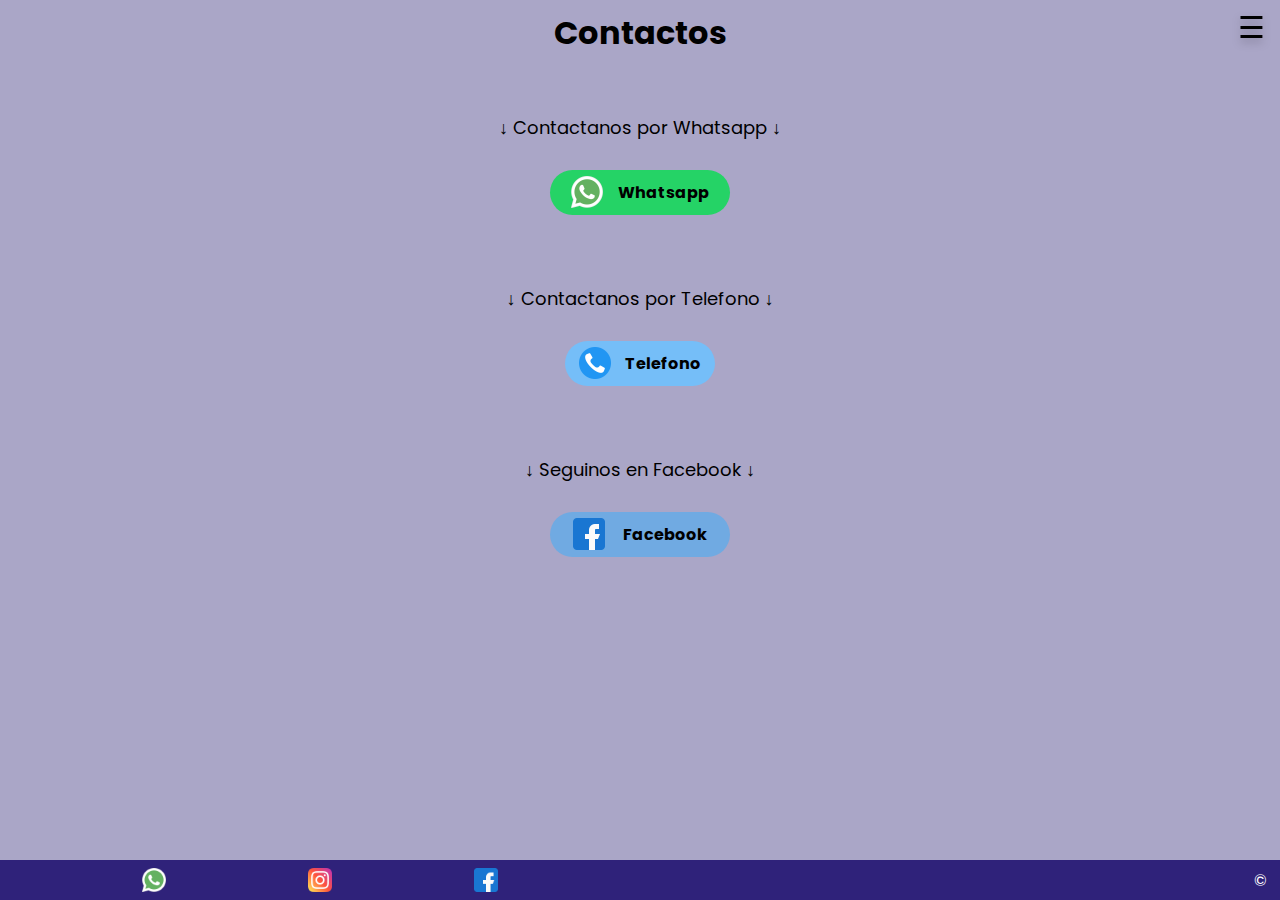
==== contacto.html @ 2feb18bb "beta v1.0.0" ====
<!DOCTYPE html>
<html lang="es">
<head>
    <meta charset="UTF-8">
    <meta http-equiv="X-UA-Compatible" content="IE=edge">
    <meta name="viewport" content="width=device-width, initial-scale=1.0">
    <title>Emi Eventos</title>
    <link href="https://fonts.googleapis.com/css2?family=Poppins:wght@300&display=swap" rel="stylesheet">
    <link rel="stylesheet" href="elcss.css">
</head>
<body>
    <header id="cabecera">
        <span id="botonnav" class="botonNav" onclick="openNav()">&#9776;</span>
    </header>

    <div id="mySidenav" class="sidenav">
        <div class="MenuX">
            <a  href="javascript:void(0)" class="closebtn" onclick="closeNav()">&times;</a>
        </div>
        
        <div class="opcionesMenu">
            <a href="index.html"><img src="Imagenes/hogarblanco.png" alt="Imghome" style="width: 20px;height:20px;"> Inicio</a>
        </div>
        <div class="opcionesMenu">
            <a href="servicios.html"> <img src="Imagenes/wedding-arch.png" alt="ImgServ" style="width: 20px;height:20px;"> Servicios</a>
        </div>
        <!--<div class="opcionesMenu">
            <a href="#" > <img src="Imagenes/contactos.png" alt="ImgCoTrab" style="width: 20px;height:20px;"> Como <br>  Trabajamos</a>
        </div>-->
        <div class="opcionesMenu">
            <a href="galeria.html"> <img src="Imagenes/galeriablanca.png" alt="ImgGal" style="width: 20px;height:20px;"> Galeria</a>
        </div>
        <div class="opcionesMenu">
            <a href="contacto.html" style="color: #D6AD60;"> <img src="Imagenes/contactoblanco.png" alt="ImgCont" style="width: 20px;height:20px;"> Contacto</a>
        </div>
    </div>

    <div class="centrar">
        <h1 id="inicioPagina" class="h1G">Contactos</h1>
        <p class="cp1">&#8595 Contactanos por Whatsapp &#8595</p>
        <div class="boton">
            <button id="WP" type="button" onclick="location.href='https://wa.me/+541137892222/?text=probando%20como%20funciona'"><img src="Imagenes/whatsapp512px.png" alt="Whatsapp" style="width: 32px;height:32px;"> <strong>Whatsapp</strong></button>
        </div>
        <!--<p class="cp1">&#8595 Contactanos por Email &#8595</p>
        <p>Email: <strong>ponerEmail</strong><br>Asunto: <strong>asunto</strong></p>-->
        <!--<div class="botonWP">
            <a href="https://mail.google.com/mail/u/0/#inbox?compose=GTvVlcSKjfvLXlvFzlzNstJdbclnLMJSKklHsnBsgcsjHLkxkcpjDKGNnZVNJgnGjzBdDBtjFnmpq"><img src="Imagenes/whatsapp512px.png" alt="Whatsapp" style="width: 32px;height:32px;"> <strong>Whatsapp</strong></a>
        </div>-->
        <p class="cp1">&#8595 Contactanos por Telefono &#8595</p>
        <div class="boton">
            <a id="Tel" href="tel:4797-9878"><img src="Imagenes/llamada.png" alt="Telefono" style="width: 32px;height:32px;"> <strong>Telefono</strong></a>
        </div>
        <p class="cp1">&#8595 Seguinos en Facebook &#8595</p>
        <div class="boton">
            <button id="FB" type="button" onclick="location.href='https://www.facebook.com/emiieventos'"><img src="Imagenes/facebook512px.png" alt="Facebook" style="width: 32px;height:32px;"> <strong>Facebook</strong></button>
        </div>

    </div>
    
    <script>
        function openNav() {
          document.getElementById("mySidenav").style.width = "255px";
          document.getElementById("botonnav").style.display = "none";
        }
        
        function closeNav() {
          document.getElementById("mySidenav").style.width = "0";
          document.getElementById("botonnav").style.display = "flex";
        }
    </script>

    <footer>
        <div class="IconosFooter">
            <a href="https://wa.me/+541137892222/?text=probando%20como%20funciona"><img src="Imagenes/whatsapp512px.png" alt="Whatsapp" style="width: 24px;"></a>
            <a href="#"><img src="Imagenes/instagram512px.png" alt="Instagram" style="width: 24px;"></a>
            <a href="https://www.facebook.com/emiieventos"><img src="Imagenes/facebook512px.png" alt="Facebook" style="width: 24px;"></a>
        </div>
        <div class="CopyFooter">
            <a href="copyright.html">&copy;</a>
        </div>
        
    </footer>
</body>

</html>
---- elcss.css ----
html{
  scroll-behavior: smooth;
}

body{
  position: relative;
  min-height: 100vh;
  padding-bottom: 2em;
  margin: 0;
  background-color: #aaa6c7;
  font-family: 'Poppins', sans-serif;
}

header{
  position: fixed;
  top: 0;
  right: 0;
  height: 3.5em;
  /*background-color: #6785B1;*/
  display: flex;
  justify-content: flex-start;
  align-items: center;
  overflow:visible;
  filter: drop-shadow(0px 4px 4px rgba(0, 0, 0, 0.25));
  z-index: 1;
}

.centrar{
  width: 100%;
  display: flex;
  flex-direction: column;
  align-items: center;
    
}

footer {
  display: flex;
  flex-direction: row;
  justify-content:space-around;
  align-items: center;
  background-color: #2f227a;
  position: absolute;
  bottom: 0;
  left: 0;
  width: 100%;
  height: 40px;
  justify-content: flex-start;
}

.IconosFooter{
  width: 50%;
  height: 100%;
  display: flex;
  flex-direction: row;
  justify-content: space-evenly;
  align-items: center;
}

.IconosFooter a{
  height: 24px;
  cursor:pointer;
}

.CopyFooter{
  
  width: 50%;
  height: 100%;
  display: flex;
  flex-direction: row-reverse;
  align-items: center;
  
}

.CopyFooter a{
  margin-right: 0.8em;
  text-decoration: none;
  cursor:pointer;
  color: white;
}



.botonNav{
  font-size:30px;
  cursor:pointer;
  margin-right: 0.5em;
}

.botonNav:hover{
  color: white;
  background-color: #2f227a;
  opacity: 0.85;
  border-radius: 20px;
}

.sidenav {
  height: 100%;
  width: 0;
  position: fixed;
  z-index: 1;
  top: 0;
  right: 0;
  background-color: #111;
  opacity: 0.95;
  overflow-x: hidden;
  transition: 0.5s;
  padding-top: 5px;
  display: flex;
  flex-direction: column;

}

.MenuX{
  width: 100%;
  height: 50px;
  display: flex;
  justify-content: flex-end;
  transition: 0.3s;
  margin-bottom: 0.5em;
  
}

.MenuX a{
  text-decoration: none;
  font-size: 25px;
  color: white;
}

.MenuX a:hover{
  background-color: #2f227a;
  border-radius: 20px;
}

.opcionesMenu{
  margin-bottom: 1em;
  width: fit-content;
  margin-left: 30px;
  transition: 0.3s;
}


.opcionesMenu a{
  text-decoration: none;
  font-size: 25px;
  color: white;
  padding: 7px 10px 7px 10px;
  text-size-adjust: none;
}

.opcionesMenu:hover{
  background-color: #2f227a;
  border-radius: 20px;
}
  
.sidenav .closebtn {
  position: absolute;
  top: 0;
  right: 25px;
  font-size: 36px;
  margin-left: 50px;
}



.Nombre{
  /*background-color: rgb(0, 156, 177);*/
    
  font-family: 'Dancing Script', cursive;
  font-size: 40px;
  width: 100%;
  display: flex;
  justify-content: center;
  margin-bottom: 0.5em;   
    
}

.Nombre img{
  width: 50%;
  margin-top: 0.3em;
}

.serviciosIndex{
  width: 100%;
  display: flex;
  flex-direction: column;
  justify-content: center;
  align-items: center;
}

.serviciosIndex h2{
  margin-top: 0;
  margin-bottom: 0.75em;
}

.serviciosIndex p{
  margin-top: 0;
  margin-bottom: 2em;
}

.botonSI{
  width: 100%;
  height: 50px;
  display: flex;
  justify-content: center;
  align-items: center;
  margin-bottom: 1.85em;
}

.botonSI button{
  display: flex;
  flex-direction: row;
  align-items: center;
  justify-content: space-evenly;
  width: 100px;
  background-color: rgba(173, 70, 204, 0.774);
  height: 45px;
  border-radius: 50px;
  border: none;
  font-family: 'Poppins', sans-serif;
  color: black;
  font-size:medium;
}

.botonSI button:hover{
  background-color: #2f227a;
  color: white;
}

* {box-sizing:border-box}

/* Slideshow container */
.slideshow-container {
  max-width: 1000px;
  position: relative;
  margin: auto;
}

.text {
  color: #f2f2f2;
  font-size: 15px;
  padding: 8px 12px;
  position: absolute;
  bottom: 8px;
  width: 100%;
  text-align: center;
  
}


/* Hide the images by default */
.mySlides {
  display: none;
}

/* Next & previous buttons */
.prev, .next {
  cursor: pointer;
  position: absolute;
  top: 50%;
  width: auto;
  margin-top: -22px;
  padding: 16px;
  color: white;
  font-weight: bold;
  font-size: 18px;
  transition: 0.6s ease;
  border-radius: 0 50px 50px 0;
  user-select: none;
}

/* Position the "next button" to the right */
.next {
  right: 0;
  border-radius: 50px 0 0 50px;
}

/* On hover, add a black background color with a little bit see-through */
.prev:hover, .next:hover {
  background-color: rgba(0,0,0,0.8);
}

.texto{
  width: 100%;
  margin-top: 1.5em;
  margin-bottom: 0.5em;
  display: flex;
  flex-direction: column;
  align-items: center;
 
}

.botonCI{
  width: 100%;
  height: 50px;
  display: flex;
  justify-content: center;
  align-items: center;
  margin-bottom: 2em;
}

.botonCI button{
  display: flex;
  flex-direction: row;
  align-items: center;
  justify-content: space-evenly;
  width: 150px;
  background-color: rgba(173, 70, 204, 0.774);
  height: 45px;
  border-radius: 50px;
  border: none;
  font-family: 'Poppins', sans-serif;
  color: black;
  font-size:medium;
}

.botonCI button:hover{
  background-color: #2f227a;
  color: white;
}

.h1G{
  margin-top: 0.28em;
}

.divGaleria{
  width: 100%;
  display: flex;
  flex-direction: column;
  align-items: center;
  justify-content: center;
  margin-bottom: 1em;
}

.divGaleria img{
  width: 95%;
  height: auto;
}

.botonHaciaIP{
  position: fixed;
  right: 0;
  bottom: 0;
  z-index: 1;
  cursor: pointer;

}

.boton{
  width: 100%;
  height: 50px;
  display: flex;
  justify-content: center;
  align-items: center;
  margin-bottom: 2em;
  margin-top: 0.5em;
}

.boton button{
  display: flex;
  flex-direction: row;
  align-items: center;
  justify-content: space-evenly;
  height: 45px;
  border-radius: 50px;
  border: none;
  font-family: 'Poppins', sans-serif;
  color: black;
  font-size:medium;
}

#WP{
  width: 180px;
  background-color: #25D366;
}

#WP:hover{
  background-color: #075E54;
  color: white;
}

.cp1{
  font-size: large;
  margin-top: 2em;
}

.boton a{
  display: flex;
  flex-direction: row;
  align-items: center;
  justify-content: space-evenly;
  width: 150px;
  background-color: #75bef8;
  height: 45px;
  border-radius: 50px;
  border: none;
  font-family: 'Poppins', sans-serif;
  color: black;
  font-size:medium;
  text-decoration: none;
}

#Tel:hover{
  background-color: #2196f3;
  color: white;
}

#FB{
  width: 180px;
  background-color: #70AAE2;
}

#FB:hover{
  background-color: #1C74D4;
  color: white;
}

.dropbtn {
  background-color: #3498DB;
  color: white;
  width: 110px;
  height: 30px;
  font-size: 16px;
  border: none;
  cursor: pointer;
  border-radius: 50px;
}

.dropbtn:hover, .dropbtn:focus {
  background-color: #2980B9;
}

.dropdown {
  position: relative;
  display: inline-block;
}

.dropdown-content {
  display: none;
  position: absolute;
  background-color: #f1f1f1;
  min-width: 110px;
  overflow: auto;
  box-shadow: 0px 8px 16px 0px rgba(0,0,0,0.2);
  z-index: 1;
  border-radius: 20px;
}

.dropdown-content button {
  color: black;
  font-family: 'Poppins', sans-serif;
  padding: 12px 16px;
  border: none;
  display: block;
  width: 100%;
  text-align: left;
  font-size:small;
}

.dropdown-content a {
  color: black;
  padding: 12px 16px;
  text-decoration: none;
  display: block;
}
.dropdown button:hover {background-color: #ddd;}

.show {display: block;}

.d1S{
  display: flex;
  flex-direction: column;
  align-items: center;
  justify-content: center;
  margin-bottom: 2.5em;
}

.d1S h2{
  margin-top: 1em;
  margin-bottom: 0.1em;
}

.img1S{
  width: 100%;
  height: auto;      
}

@media screen and (max-height: 450px) {
    .sidenav {padding-top: 15px;}
    .sidenav a {font-size: 18px;}
}





/*@media (min-width: 1022px) {   

    nav{
        font-size: 16px;
        width: 65%;
        height: 60px;
        display: flex;
        justify-content: space-evenly;
        align-items: center;
        margin-right: 1em ;
    }

    nav a{
        text-decoration: none;
        padding: 8px;
        border-radius: 8px;
    }

    nav a:hover{
        background-color: #008CBA;
        color: white;
    }
}*/
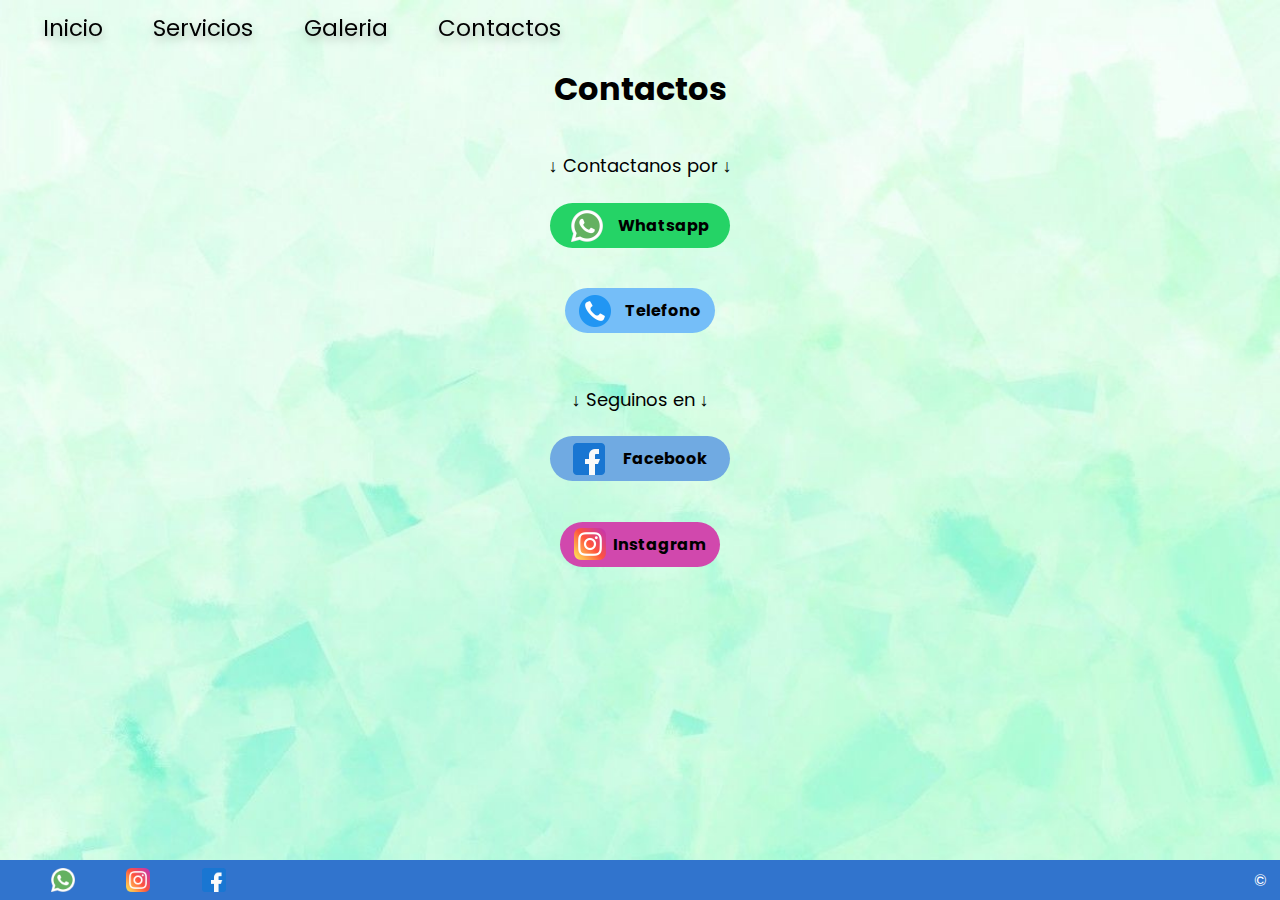
==== commit 0e02218c: "beta 2.0.0" ====
--- a/contacto.html
+++ b/contacto.html
@@ -5,6 +5,7 @@
     <meta http-equiv="X-UA-Compatible" content="IE=edge">
     <meta name="viewport" content="width=device-width, initial-scale=1.0">
     <title>Emi Eventos</title>
+    <script src="ajuste.js"></script>
     <link href="https://fonts.googleapis.com/css2?family=Poppins:wght@300&display=swap" rel="stylesheet">
     <link rel="stylesheet" href="elcss.css">
 </head>
@@ -31,30 +32,37 @@
             <a href="galeria.html"> <img src="Imagenes/galeriablanca.png" alt="ImgGal" style="width: 20px;height:20px;"> Galeria</a>
         </div>
         <div class="opcionesMenu">
-            <a href="contacto.html" style="color: #D6AD60;"> <img src="Imagenes/contactoblanco.png" alt="ImgCont" style="width: 20px;height:20px;"> Contacto</a>
+            <a href="contacto.html" style="color: #d1a44e;"> <img src="Imagenes/contactodorado.png" alt="ImgCont" style="width: 20px;height:20px;"> Contacto</a>
         </div>
     </div>
 
     <div class="centrar">
         <h1 id="inicioPagina" class="h1G">Contactos</h1>
-        <p class="cp1">&#8595 Contactanos por Whatsapp &#8595</p>
+        <p class="cp1">&#8595 Contactanos por &#8595</p>
         <div class="boton">
             <button id="WP" type="button" onclick="location.href='https://wa.me/+541137892222/?text=probando%20como%20funciona'"><img src="Imagenes/whatsapp512px.png" alt="Whatsapp" style="width: 32px;height:32px;"> <strong>Whatsapp</strong></button>
+        </div>
+        <div class="boton">
+            <a id="Tel" href="tel:4797-9878"><img src="Imagenes/llamada.png" alt="Telefono" style="width: 32px;height:32px;"> <strong>Telefono</strong></a>
         </div>
         <!--<p class="cp1">&#8595 Contactanos por Email &#8595</p>
         <p>Email: <strong>ponerEmail</strong><br>Asunto: <strong>asunto</strong></p>-->
         <!--<div class="botonWP">
             <a href="https://mail.google.com/mail/u/0/#inbox?compose=GTvVlcSKjfvLXlvFzlzNstJdbclnLMJSKklHsnBsgcsjHLkxkcpjDKGNnZVNJgnGjzBdDBtjFnmpq"><img src="Imagenes/whatsapp512px.png" alt="Whatsapp" style="width: 32px;height:32px;"> <strong>Whatsapp</strong></a>
         </div>-->
-        <p class="cp1">&#8595 Contactanos por Telefono &#8595</p>
-        <div class="boton">
-            <a id="Tel" href="tel:4797-9878"><img src="Imagenes/llamada.png" alt="Telefono" style="width: 32px;height:32px;"> <strong>Telefono</strong></a>
-        </div>
-        <p class="cp1">&#8595 Seguinos en Facebook &#8595</p>
+        <p class="cp1">&#8595 Seguinos en  &#8595</p>
         <div class="boton">
             <button id="FB" type="button" onclick="location.href='https://www.facebook.com/emiieventos'"><img src="Imagenes/facebook512px.png" alt="Facebook" style="width: 32px;height:32px;"> <strong>Facebook</strong></button>
         </div>
-
+        <div class="boton">
+            <button id="IG" type="button" onclick="location.href='https://www.facebook.com/emiieventos'"><img src="Imagenes/instagram512px.png" alt="Instagram" style="width: 32px;height:32px;"> <strong>Instagram</strong></button>
+        </div>
+        <!--<p class="cp1">&#8595 Seguinos en Instagram &#8595</p>-->
+        
+        <!--<p class="cp1">&#8595 Contactanos por Telefono &#8595</p>-->
+        
+    
+        
     </div>
     
     <script>
@@ -67,6 +75,35 @@
           document.getElementById("mySidenav").style.width = "0";
           document.getElementById("botonnav").style.display = "flex";
         }
+    </script>
+
+    
+    <script>
+        let anchoVP = window.innerWidth;
+        if(anchoVP >= 1022){
+                creadorNAV();
+        }
+    </script>
+
+    <script>
+        
+        window.addEventListener("resize", function(){
+            let anchoVP = window.innerWidth; 
+            if(anchoVP >= 1022){
+                if(document.getElementById("navbar") != null){
+                    reactivarMenu();
+                }
+                else{
+                    creadorNAV();
+                }
+                
+            }
+            if(anchoVP < 1022){
+                reactivarDes();
+            }
+        })
+            
+
     </script>
 
     <footer>
--- a/elcss.css
+++ b/elcss.css
@@ -7,7 +7,10 @@
   min-height: 100vh;
   padding-bottom: 2em;
   margin: 0;
-  background-color: #aaa6c7;
+  background-image: url("Imagenes/FondoTurquesa.jpeg");
+  background-size: cover;
+  background-attachment: fixed;
+  /*background-color: #aaa6c7;*/
   font-family: 'Poppins', sans-serif;
 }
 
@@ -38,7 +41,7 @@
   flex-direction: row;
   justify-content:space-around;
   align-items: center;
-  background-color: #2f227a;
+  background-color: #3174cd;
   position: absolute;
   bottom: 0;
   left: 0;
@@ -88,7 +91,7 @@
 
 .botonNav:hover{
   color: white;
-  background-color: #2f227a;
+  background-color: #2f227c;
   opacity: 0.85;
   border-radius: 20px;
 }
@@ -127,7 +130,7 @@
 }
 
 .MenuX a:hover{
-  background-color: #2f227a;
+  background-color: #2f227c;
   border-radius: 20px;
 }
 
@@ -148,7 +151,7 @@
 }
 
 .opcionesMenu:hover{
-  background-color: #2f227a;
+  background-color: #2f227c;
   border-radius: 20px;
 }
   
@@ -170,7 +173,8 @@
   width: 100%;
   display: flex;
   justify-content: center;
-  margin-bottom: 0.5em;   
+  margin-bottom: 0.5em;
+  max-width: 720px;   
     
 }
 
@@ -212,17 +216,18 @@
   align-items: center;
   justify-content: space-evenly;
   width: 100px;
-  background-color: rgba(173, 70, 204, 0.774);
+  background-color:#3a90fd;
   height: 45px;
   border-radius: 50px;
   border: none;
   font-family: 'Poppins', sans-serif;
   color: black;
   font-size:medium;
+  cursor:pointer;
 }
 
 .botonSI button:hover{
-  background-color: #2f227a;
+  background-color: #2f227c;
   color: white;
 }
 
@@ -304,7 +309,7 @@
   align-items: center;
   justify-content: space-evenly;
   width: 150px;
-  background-color: rgba(173, 70, 204, 0.774);
+  background-color: #3a90fd;
   height: 45px;
   border-radius: 50px;
   border: none;
@@ -314,7 +319,7 @@
 }
 
 .botonCI button:hover{
-  background-color: #2f227a;
+  background-color: #2f227c;
   color: white;
 }
 
@@ -352,7 +357,7 @@
   justify-content: center;
   align-items: center;
   margin-bottom: 2em;
-  margin-top: 0.5em;
+  margin-top: 0.2em;
 }
 
 .boton button{
@@ -380,7 +385,7 @@
 
 .cp1{
   font-size: large;
-  margin-top: 2em;
+  margin-top: 1em;
 }
 
 .boton a{
@@ -414,6 +419,16 @@
   color: white;
 }
 
+#IG{
+  width: 160px;
+  background-color: #d148ad;
+}
+
+#IG:hover{
+  background-color: #e54673;
+  color: white;
+}
+
 .dropbtn {
   background-color: #3498DB;
   color: white;
@@ -481,7 +496,8 @@
 
 .img1S{
   width: 100%;
-  height: auto;      
+  height: auto;
+        
 }
 
 @media screen and (max-height: 450px) {
@@ -493,26 +509,90 @@
 
 
 
-/*@media (min-width: 1022px) {   
-
-    nav{
-        font-size: 16px;
-        width: 65%;
-        height: 60px;
-        display: flex;
-        justify-content: space-evenly;
-        align-items: center;
-        margin-right: 1em ;
-    }
-
-    nav a{
-        text-decoration: none;
-        padding: 8px;
-        border-radius: 8px;
-    }
-
-    nav a:hover{
-        background-color: #008CBA;
-        color: white;
-    }
-}*/+@media (min-width: 760px) {   
+
+  .botonNav{
+    font-size: 38px;
+    margin-top: 0.3em;
+    margin-right: 0.55em;
+  }
+
+  .MenuX a{
+    font-size: 35px;
+  }
+
+  .opcionesMenu a{
+    font-size: 35px;
+  }
+
+  .sidenav .closebtn{
+    font-size: 40px;
+  }
+
+  .IconosFooter{
+    justify-content: flex-start;
+  }
+
+  .IconosFooter a{
+    margin-left: 3.2em;
+  }
+
+  .img1S{
+    max-width: 700px;
+    max-height: 700px;
+  }
+
+  .slideshow-container{
+    max-width: 800px;
+  }
+
+  .divGaleria{
+    margin-top: 1.5em;
+    margin-bottom: 1.5em;
+  }
+
+  .divGaleria img{
+    max-width: 700px;
+  }
+
+}
+
+
+
+
+@media (min-width: 1022px){
+
+  header{
+    width: 100%;
+    position:static;
+  }
+
+  nav{
+    font-size: 23px;
+    height: 60px;
+    display: flex;
+    justify-content: flex-start;
+    align-items: center;
+    width: 100%;
+  }
+
+  nav a{
+    text-decoration: none;
+    padding: 8px;
+    margin-left: 1.5em;
+    color: rgb(0, 0, 0);
+  }
+
+  nav a:hover{
+    background-color: #2f227c;
+    opacity: 0.85;
+    border-radius: 20px;
+    color: white;
+  }
+
+
+  .imgIni{
+    margin-right: 0.25em;
+  }
+}
+    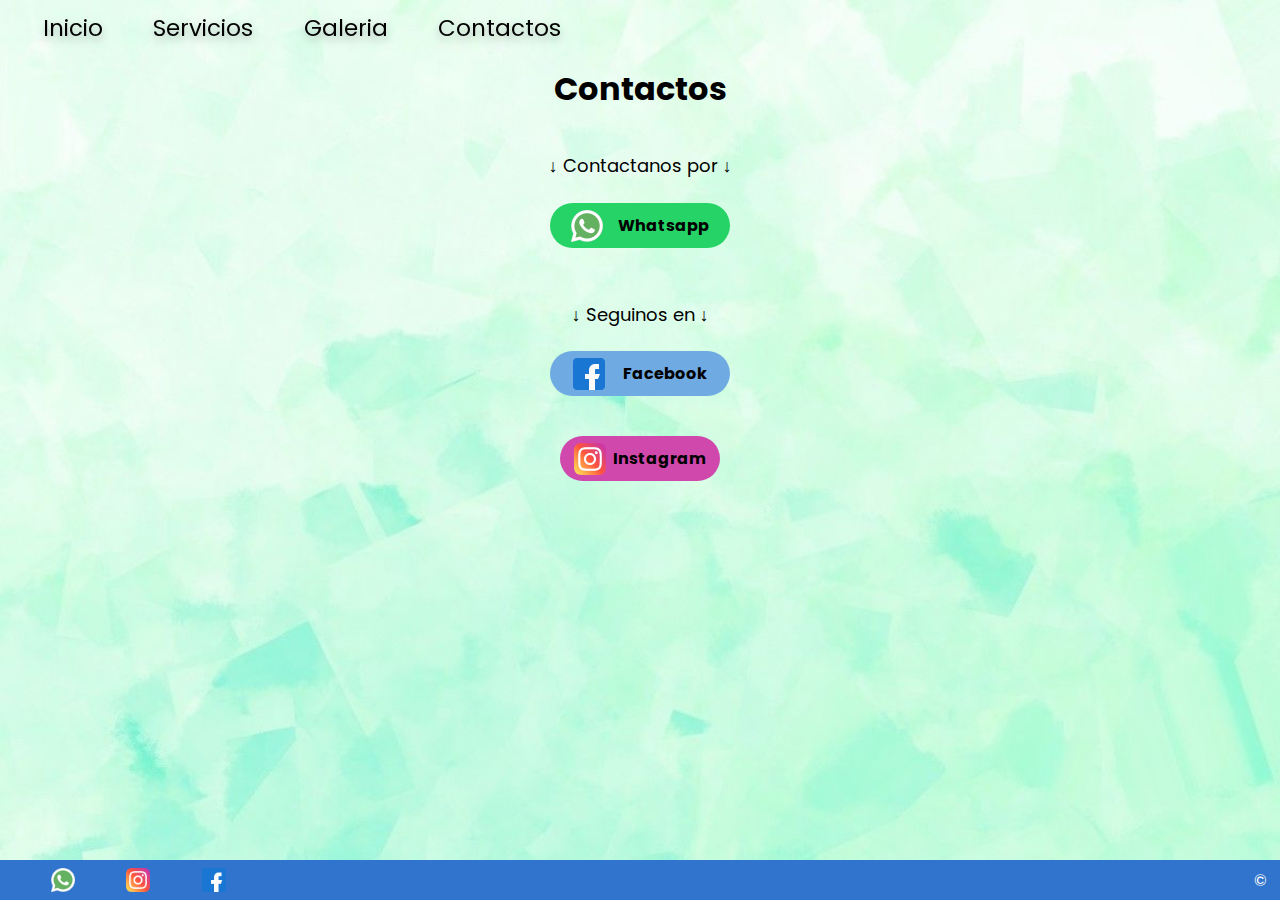
==== commit f66ac14b: "Pre-release 1.0.1" ====
--- a/contacto.html
+++ b/contacto.html
@@ -40,11 +40,11 @@
         <h1 id="inicioPagina" class="h1G">Contactos</h1>
         <p class="cp1">&#8595 Contactanos por &#8595</p>
         <div class="boton">
-            <button id="WP" type="button" onclick="location.href='https://wa.me/+541137892222/?text=probando%20como%20funciona'"><img src="Imagenes/whatsapp512px.png" alt="Whatsapp" style="width: 32px;height:32px;"> <strong>Whatsapp</strong></button>
+            <button id="WP" type="button" onclick="location.href='https://wa.me/+541123107775/'"><img src="Imagenes/whatsapp512px.png" alt="Whatsapp" style="width: 32px;height:32px;"> <strong>Whatsapp</strong></button>
         </div>
-        <div class="boton">
-            <a id="Tel" href="tel:4797-9878"><img src="Imagenes/llamada.png" alt="Telefono" style="width: 32px;height:32px;"> <strong>Telefono</strong></a>
-        </div>
+        <!--<div class="boton">
+            <a id="Tel" href="tel:+54112317775"><img src="Imagenes/llamada.png" alt="Telefono" style="width: 32px;height:32px;"> <strong>Telefono</strong></a>
+        </div>-->
         <!--<p class="cp1">&#8595 Contactanos por Email &#8595</p>
         <p>Email: <strong>ponerEmail</strong><br>Asunto: <strong>asunto</strong></p>-->
         <!--<div class="botonWP">
@@ -55,7 +55,7 @@
             <button id="FB" type="button" onclick="location.href='https://www.facebook.com/emiieventos'"><img src="Imagenes/facebook512px.png" alt="Facebook" style="width: 32px;height:32px;"> <strong>Facebook</strong></button>
         </div>
         <div class="boton">
-            <button id="IG" type="button" onclick="location.href='https://www.facebook.com/emiieventos'"><img src="Imagenes/instagram512px.png" alt="Instagram" style="width: 32px;height:32px;"> <strong>Instagram</strong></button>
+            <button id="IG" type="button" onclick="location.href='https://www.instagram.com/emi.eventos'"><img src="Imagenes/instagram512px.png" alt="Instagram" style="width: 32px;height:32px;"> <strong>Instagram</strong></button>
         </div>
         <!--<p class="cp1">&#8595 Seguinos en Instagram &#8595</p>-->
         
@@ -108,8 +108,8 @@
 
     <footer>
         <div class="IconosFooter">
-            <a href="https://wa.me/+541137892222/?text=probando%20como%20funciona"><img src="Imagenes/whatsapp512px.png" alt="Whatsapp" style="width: 24px;"></a>
-            <a href="#"><img src="Imagenes/instagram512px.png" alt="Instagram" style="width: 24px;"></a>
+            <a href="https://wa.me/+541123107775/"><img src="Imagenes/whatsapp512px.png" alt="Whatsapp" style="width: 24px;"></a>
+            <a href="https://www.instagram.com/emi.eventos"><img src="Imagenes/instagram512px.png" alt="Instagram" style="width: 24px;"></a>
             <a href="https://www.facebook.com/emiieventos"><img src="Imagenes/facebook512px.png" alt="Facebook" style="width: 24px;"></a>
         </div>
         <div class="CopyFooter">
--- a/elcss.css
+++ b/elcss.css
@@ -199,6 +199,9 @@
 .serviciosIndex p{
   margin-top: 0;
   margin-bottom: 2em;
+  margin-left: 0.25em;
+  margin-right: 0.25em;
+  text-align: center;
 }
 
 .botonSI{
@@ -294,6 +297,11 @@
  
 }
 
+.texto p{
+  text-align: center;
+ 
+}
+
 .botonCI{
   width: 100%;
   height: 50px;
@@ -518,11 +526,11 @@
   }
 
   .MenuX a{
-    font-size: 35px;
+    font-size: 32px;
   }
 
   .opcionesMenu a{
-    font-size: 35px;
+    font-size: 32px;
   }
 
   .sidenav .closebtn{
